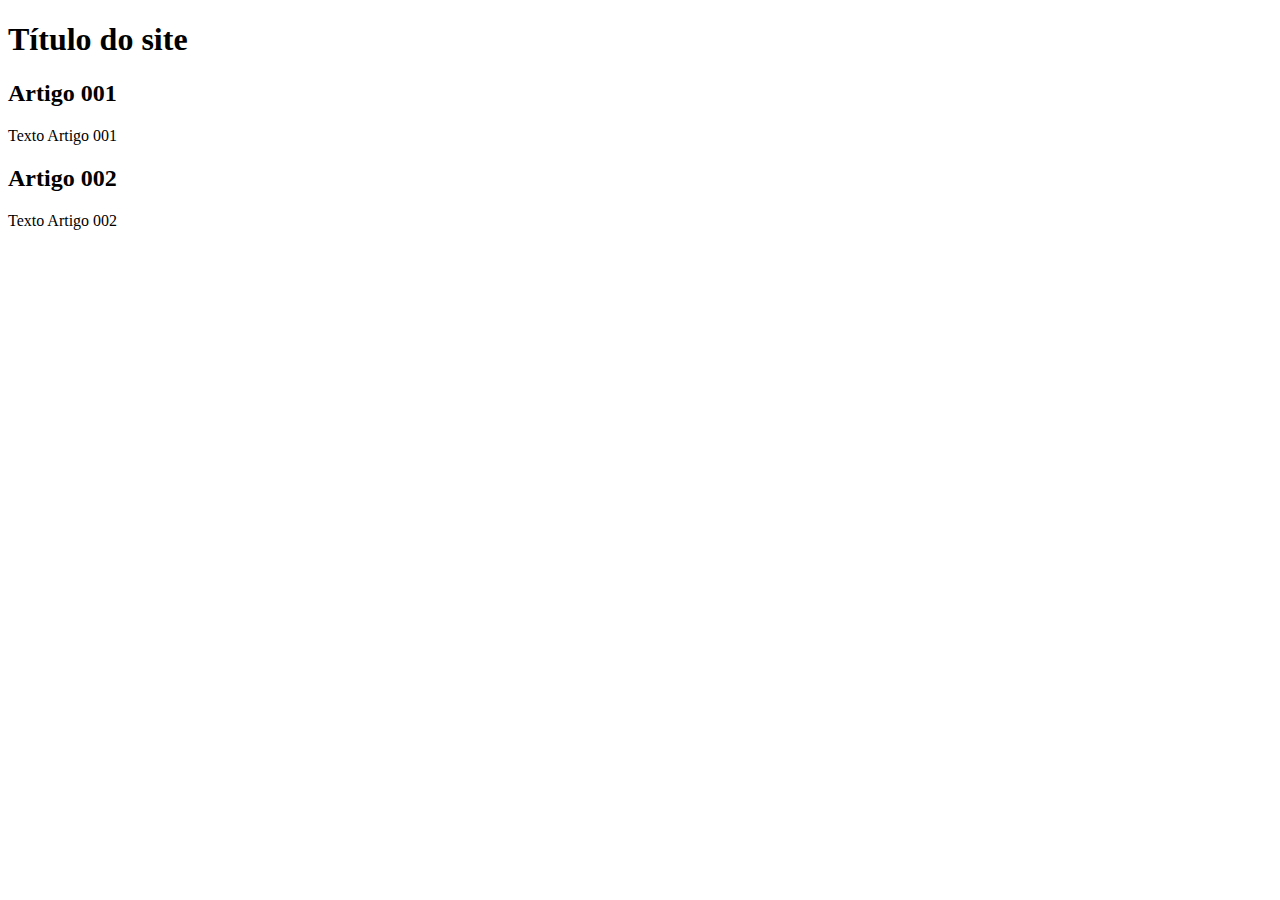
==== index.html @ a0578d68 "add index" ====
<!DOCTYPE html>
<html lang="pt-br">
<head>
    <meta charset="UTF-8">
    <meta http-equiv="X-UA-Compatible" content="IE=edge">
    <meta name="viewport" content="width=device-width, initial-scale=1.0">
    <title>Document</title>
</head>
<body>
    <main>
        <head>
            <h1>Título do site</h1>
        </head>
        <article>
            <h2>Artigo 001</h2>
            <p>Texto Artigo 001</p>
        </article>
        <article>
            <h2>Artigo 002</h2>
            <p>Texto Artigo 002</p>
        </article>
    </main>
    
</body>
</html>
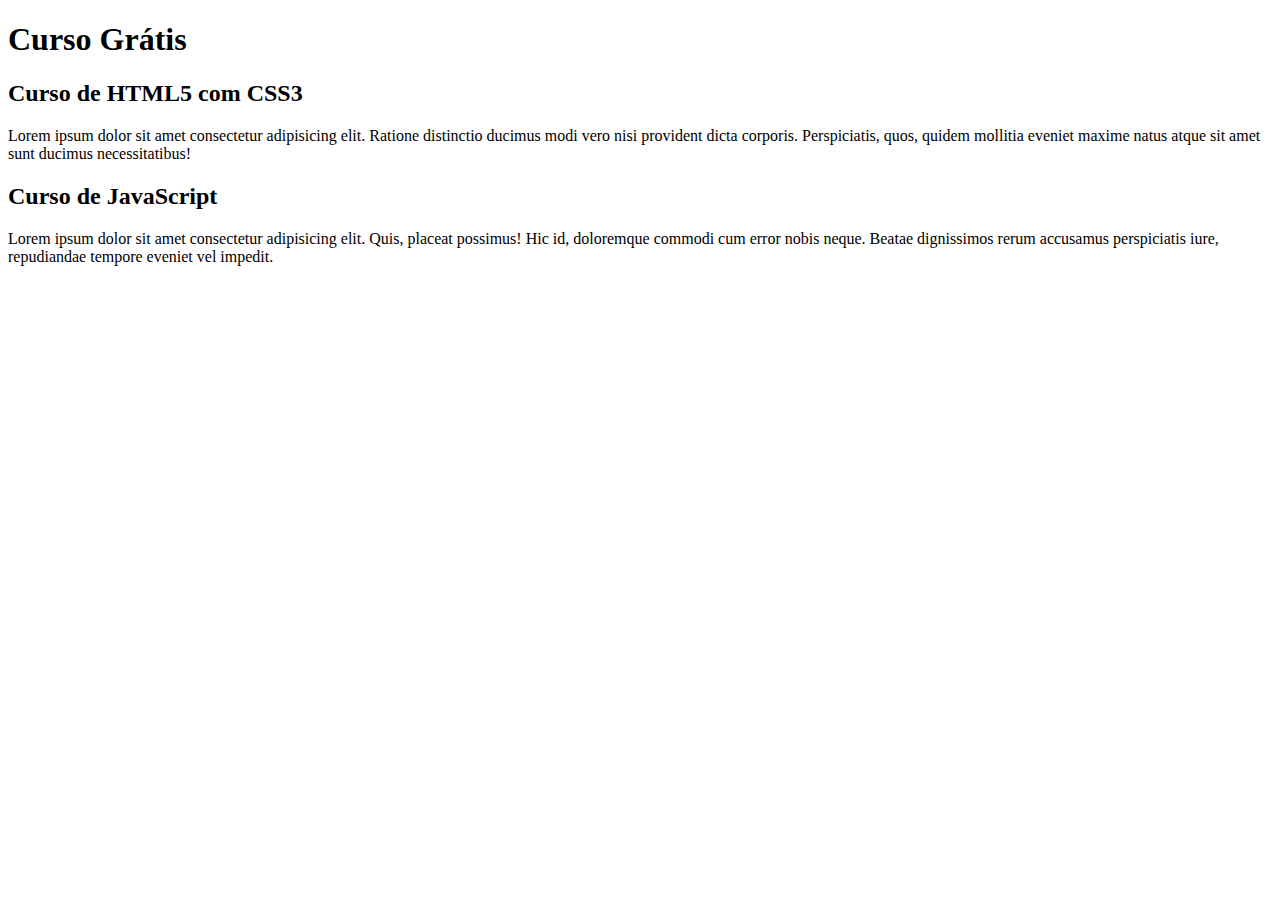
==== commit 183bbc37: "comecei a escrever o conteúdo" ====
--- a/index.html
+++ b/index.html
@@ -9,15 +9,15 @@
 <body>
     <main>
         <head>
-            <h1>Título do site</h1>
+            <h1>Curso Grátis</h1>
         </head>
         <article>
-            <h2>Artigo 001</h2>
-            <p>Texto Artigo 001</p>
+            <h2>Curso de HTML5 com CSS3</h2>
+            <p>Lorem ipsum dolor sit amet consectetur adipisicing elit. Ratione distinctio ducimus modi vero nisi provident dicta corporis. Perspiciatis, quos, quidem mollitia eveniet maxime natus atque sit amet sunt ducimus necessitatibus!</p>
         </article>
         <article>
-            <h2>Artigo 002</h2>
-            <p>Texto Artigo 002</p>
+            <h2>Curso de JavaScript</h2>
+            <p>Lorem ipsum dolor sit amet consectetur adipisicing elit. Quis, placeat possimus! Hic id, doloremque commodi cum error nobis neque. Beatae dignissimos rerum accusamus perspiciatis iure, repudiandae tempore eveniet vel impedit.</p>
         </article>
     </main>
     
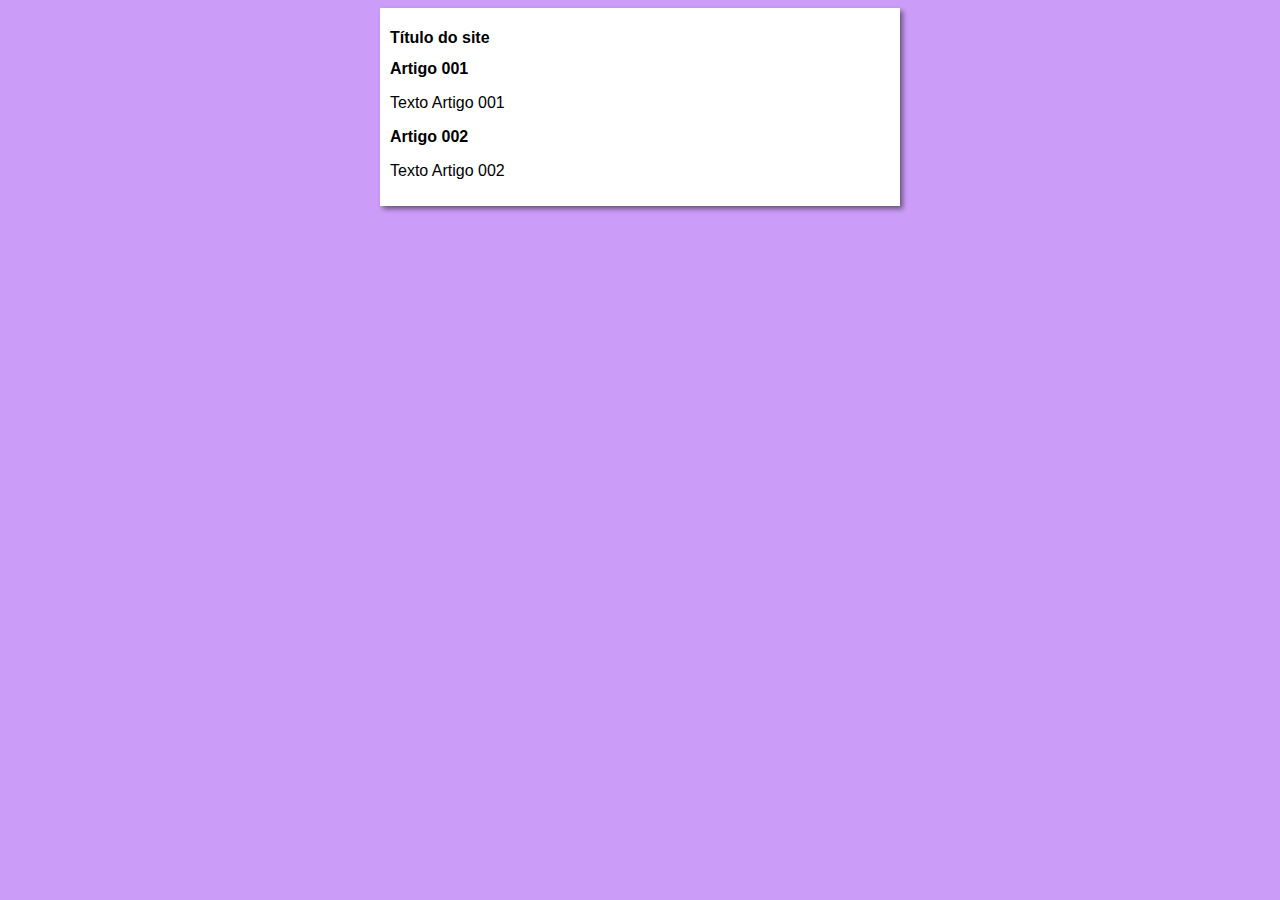
==== commit 1ffaeed4: "iníciei o design" ====
--- a/index.html
+++ b/index.html
@@ -5,19 +5,20 @@
     <meta http-equiv="X-UA-Compatible" content="IE=edge">
     <meta name="viewport" content="width=device-width, initial-scale=1.0">
     <title>Document</title>
+    <link rel="stylesheet" href="estilos/style.css">
 </head>
 <body>
     <main>
         <head>
-            <h1>Curso Grátis</h1>
+            <h1>Título do site</h1>
         </head>
         <article>
-            <h2>Curso de HTML5 com CSS3</h2>
-            <p>Lorem ipsum dolor sit amet consectetur adipisicing elit. Ratione distinctio ducimus modi vero nisi provident dicta corporis. Perspiciatis, quos, quidem mollitia eveniet maxime natus atque sit amet sunt ducimus necessitatibus!</p>
+            <h2>Artigo 001</h2>
+            <p>Texto Artigo 001</p>
         </article>
         <article>
-            <h2>Curso de JavaScript</h2>
-            <p>Lorem ipsum dolor sit amet consectetur adipisicing elit. Quis, placeat possimus! Hic id, doloremque commodi cum error nobis neque. Beatae dignissimos rerum accusamus perspiciatis iure, repudiandae tempore eveniet vel impedit.</p>
+            <h2>Artigo 002</h2>
+            <p>Texto Artigo 002</p>
         </article>
     </main>
     
--- a/estilos/style.css
+++ b/estilos/style.css
@@ -0,0 +1,16 @@
+*{
+    font-family: Arial, Helvetica, sans-serif;
+    font-size: 16px;
+}
+
+body{
+    background-color: rgb(204, 157, 248);
+}
+
+main{
+    background-color: white;
+    width: 500px;
+    margin: auto;
+    padding: 10px;
+    box-shadow: 3px 3px 5px rgba(0, 0, 0, 0.473);
+}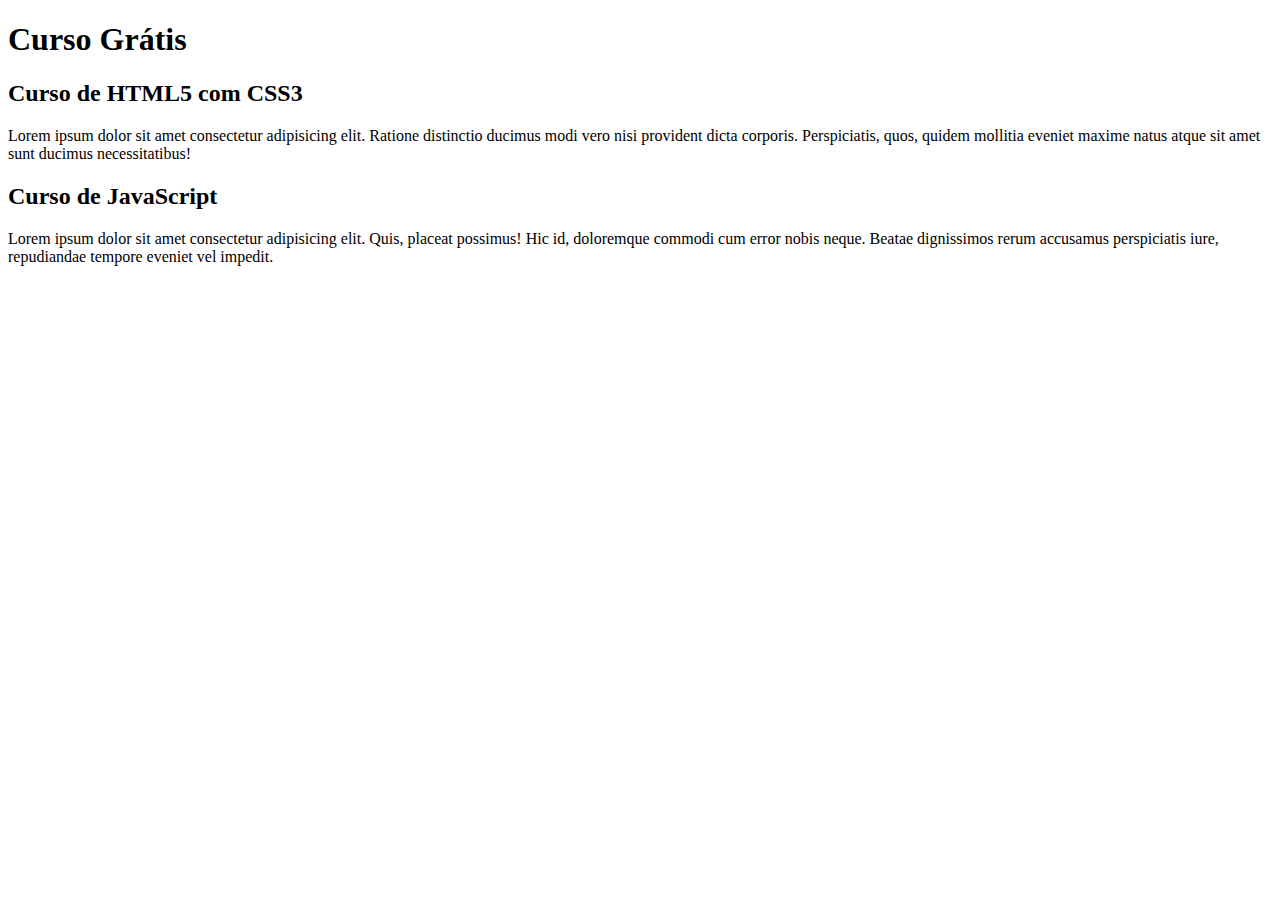
==== commit 2527ed3b: "Update index.html" ====
--- a/index.html
+++ b/index.html
@@ -4,21 +4,20 @@
     <meta charset="UTF-8">
     <meta http-equiv="X-UA-Compatible" content="IE=edge">
     <meta name="viewport" content="width=device-width, initial-scale=1.0">
-    <title>Document</title>
-    <link rel="stylesheet" href="estilos/style.css">
+    <title>Site CursoeVideo</title>
 </head>
 <body>
     <main>
         <head>
-            <h1>Título do site</h1>
+            <h1>Curso Grátis</h1>
         </head>
         <article>
-            <h2>Artigo 001</h2>
-            <p>Texto Artigo 001</p>
+            <h2>Curso de HTML5 com CSS3</h2>
+            <p>Lorem ipsum dolor sit amet consectetur adipisicing elit. Ratione distinctio ducimus modi vero nisi provident dicta corporis. Perspiciatis, quos, quidem mollitia eveniet maxime natus atque sit amet sunt ducimus necessitatibus!</p>
         </article>
         <article>
-            <h2>Artigo 002</h2>
-            <p>Texto Artigo 002</p>
+            <h2>Curso de JavaScript</h2>
+            <p>Lorem ipsum dolor sit amet consectetur adipisicing elit. Quis, placeat possimus! Hic id, doloremque commodi cum error nobis neque. Beatae dignissimos rerum accusamus perspiciatis iure, repudiandae tempore eveniet vel impedit.</p>
         </article>
     </main>
     
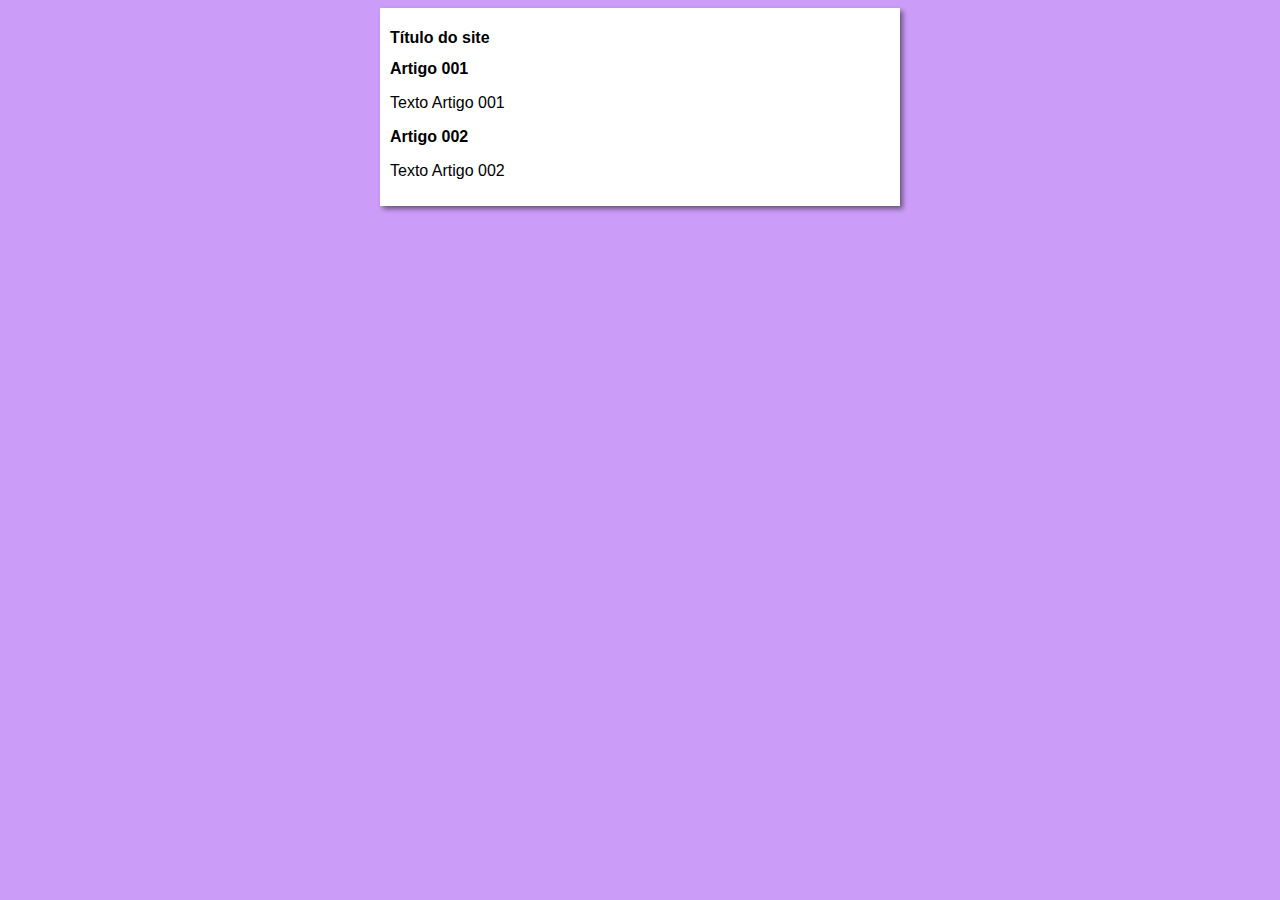
==== commit 4412e211: "Update index.html" ====
--- a/index.html
+++ b/index.html
@@ -4,20 +4,21 @@
     <meta charset="UTF-8">
     <meta http-equiv="X-UA-Compatible" content="IE=edge">
     <meta name="viewport" content="width=device-width, initial-scale=1.0">
-    <title>Site CursoeVideo</title>
+    <title>Curso em Video</title>
+    <link rel="stylesheet" href="estilos/style.css">
 </head>
 <body>
     <main>
         <head>
-            <h1>Curso Grátis</h1>
+            <h1>Título do site</h1>
         </head>
         <article>
-            <h2>Curso de HTML5 com CSS3</h2>
-            <p>Lorem ipsum dolor sit amet consectetur adipisicing elit. Ratione distinctio ducimus modi vero nisi provident dicta corporis. Perspiciatis, quos, quidem mollitia eveniet maxime natus atque sit amet sunt ducimus necessitatibus!</p>
+            <h2>Artigo 001</h2>
+            <p>Texto Artigo 001</p>
         </article>
         <article>
-            <h2>Curso de JavaScript</h2>
-            <p>Lorem ipsum dolor sit amet consectetur adipisicing elit. Quis, placeat possimus! Hic id, doloremque commodi cum error nobis neque. Beatae dignissimos rerum accusamus perspiciatis iure, repudiandae tempore eveniet vel impedit.</p>
+            <h2>Artigo 002</h2>
+            <p>Texto Artigo 002</p>
         </article>
     </main>
     
--- a/estilos/style.css
+++ b/estilos/style.css
@@ -0,0 +1,16 @@
+*{
+    font-family: Arial, Helvetica, sans-serif;
+    font-size: 16px;
+}
+
+body{
+    background-color: rgb(204, 157, 248);
+}
+
+main{
+    background-color: white;
+    width: 500px;
+    margin: auto;
+    padding: 10px;
+    box-shadow: 3px 3px 5px rgba(0, 0, 0, 0.473);
+}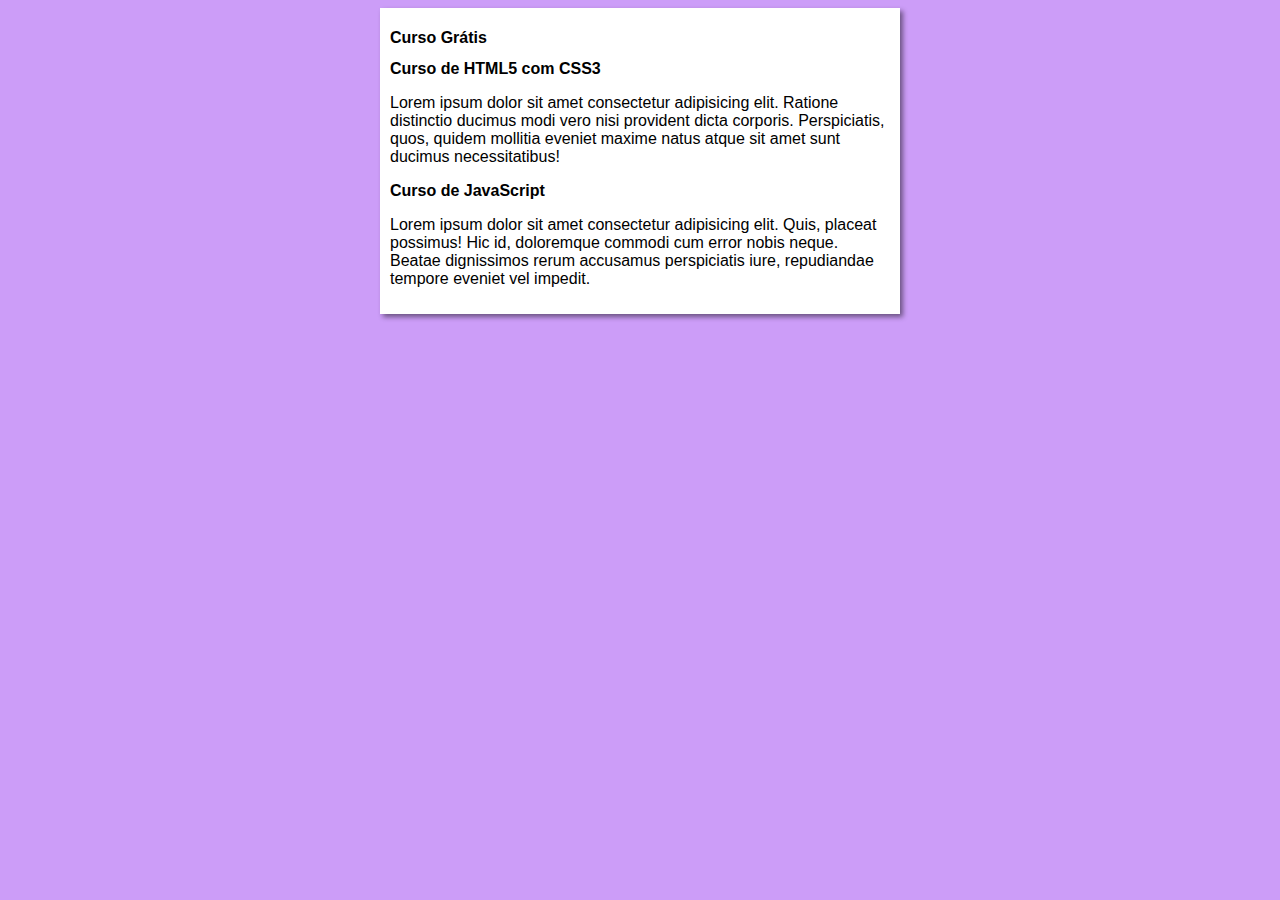
==== commit 53fc2368: "Merge branch 'design' into main" ====
--- a/index.html
+++ b/index.html
@@ -10,15 +10,15 @@
 <body>
     <main>
         <head>
-            <h1>Título do site</h1>
+            <h1>Curso Grátis</h1>
         </head>
         <article>
-            <h2>Artigo 001</h2>
-            <p>Texto Artigo 001</p>
+            <h2>Curso de HTML5 com CSS3</h2>
+            <p>Lorem ipsum dolor sit amet consectetur adipisicing elit. Ratione distinctio ducimus modi vero nisi provident dicta corporis. Perspiciatis, quos, quidem mollitia eveniet maxime natus atque sit amet sunt ducimus necessitatibus!</p>
         </article>
         <article>
-            <h2>Artigo 002</h2>
-            <p>Texto Artigo 002</p>
+            <h2>Curso de JavaScript</h2>
+            <p>Lorem ipsum dolor sit amet consectetur adipisicing elit. Quis, placeat possimus! Hic id, doloremque commodi cum error nobis neque. Beatae dignissimos rerum accusamus perspiciatis iure, repudiandae tempore eveniet vel impedit.</p>
         </article>
     </main>
     
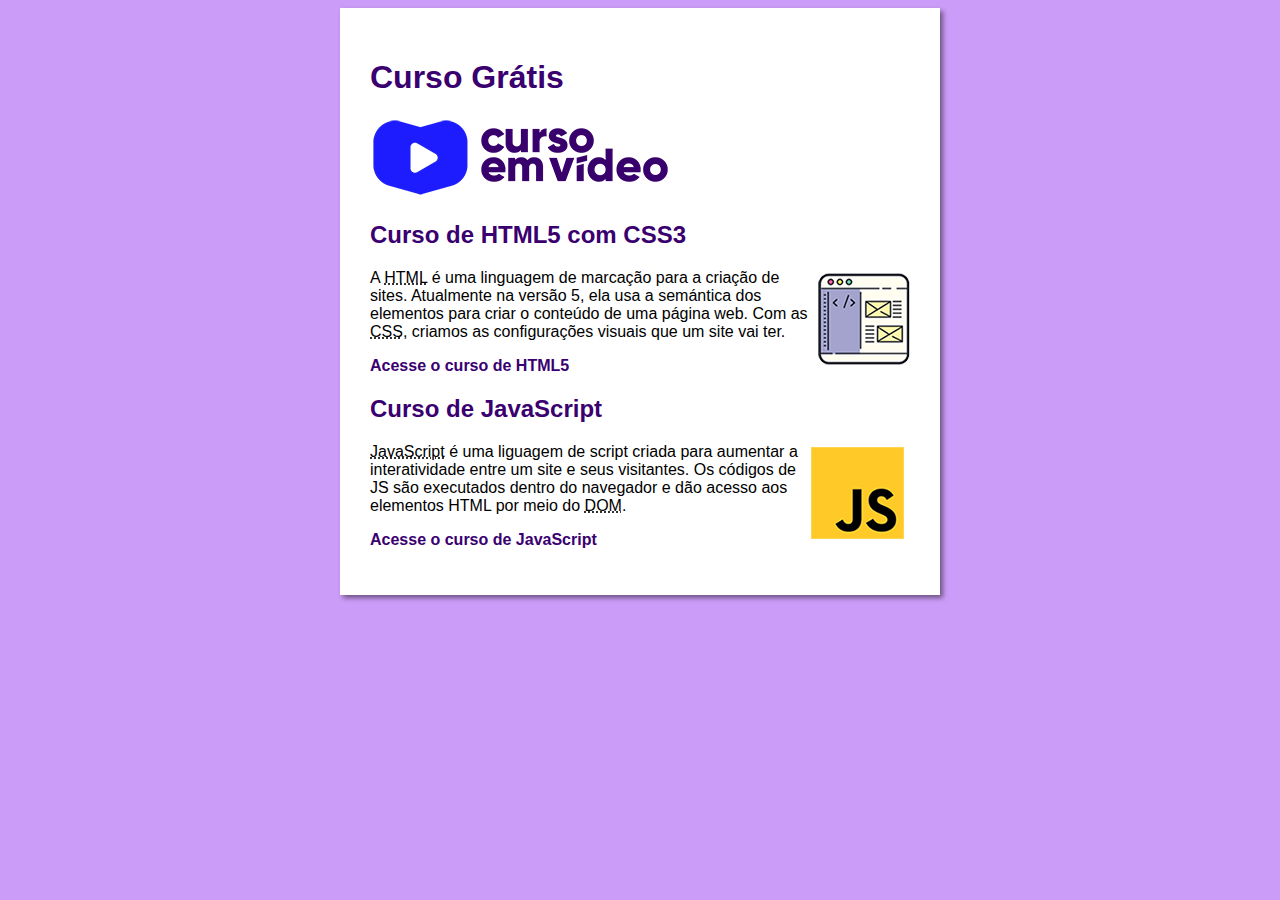
==== commit 336ad73a: "links e imagens do site" ====
--- a/index.html
+++ b/index.html
@@ -11,14 +11,19 @@
     <main>
         <head>
             <h1>Curso Grátis</h1>
+            <img src="imagens/curso-em-video-cor.png" alt="Curso em vídeo">
         </head>
         <article>
             <h2>Curso de HTML5 com CSS3</h2>
-            <p>Lorem ipsum dolor sit amet consectetur adipisicing elit. Ratione distinctio ducimus modi vero nisi provident dicta corporis. Perspiciatis, quos, quidem mollitia eveniet maxime natus atque sit amet sunt ducimus necessitatibus!</p>
+            <img class="lado" src="imagens/curso-html-css.png" alt="Curso HTML">
+            <p>A <abbr title="HyperText Markup Language">HTML</abbr> é uma linguagem de marcação para a criação de sites. Atualmente na versão 5, ela usa a semántica dos elementos para criar o conteúdo de uma página web. Com as <abbr title="Cascading Style Sheets">CSS</abbr>, criamos as configurações visuais que um site vai ter.</p>
+            <p><a href="curso-html.html">Acesse o curso de HTML5</a></p>
         </article>
         <article>
             <h2>Curso de JavaScript</h2>
-            <p>Lorem ipsum dolor sit amet consectetur adipisicing elit. Quis, placeat possimus! Hic id, doloremque commodi cum error nobis neque. Beatae dignissimos rerum accusamus perspiciatis iure, repudiandae tempore eveniet vel impedit.</p>
+            <img class="lado" src="imagens/curso-javascript.png" alt="Curso JS">
+            <p><abbr title="JavaScript">JavaScript</abbr> é uma liguagem de script criada para aumentar a interatividade entre um site e seus visitantes. Os códigos de JS são executados dentro do navegador e dão acesso aos elementos HTML por meio do <abbr title="Document Object Model">DOM</abbr>.</p>
+            <P><a href="curso-js.html">Acesse o curso de JavaScript</a></P>
         </article>
     </main>
     
--- a/estilos/style.css
+++ b/estilos/style.css
@@ -9,8 +9,33 @@
 
 main{
     background-color: white;
-    width: 500px;
+    width: 540px;
     margin: auto;
-    padding: 10px;
+    padding: 30px;
     box-shadow: 3px 3px 5px rgba(0, 0, 0, 0.473);
+}
+
+h1{
+    font-size: 2em;
+    color: rgb(58, 0, 112);
+}
+
+h2{
+    font-size: 1.5em;
+    color: rgb(58, 0, 112);
+}
+
+img.lado{
+    float: right;
+}
+
+a{
+    text-decoration: none;
+    font-weight: bold;
+    color: rgb(58, 0, 112);
+}
+
+a:hover{
+    text-decoration: underline;
+    color: rgb(26, 26, 255);
 }